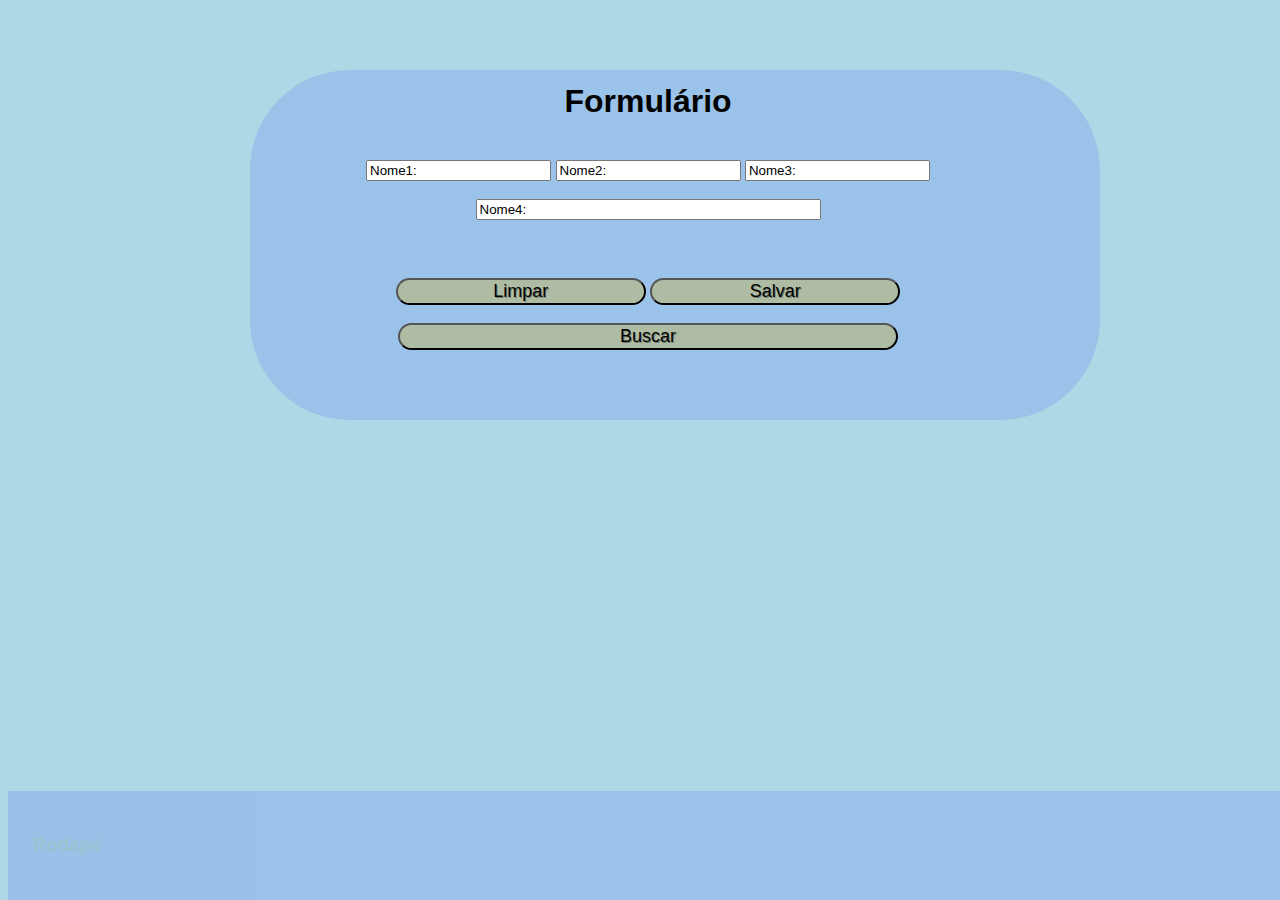
==== exercicio1/index.html @ d70a4bc1 "Exercicio1 HTML e CSS" ====
<!DOCTYPE html>
<html>
    <head>
        <link rel="stylesheet" type="text/css" href="teste.css" media="screen" />
        <title>Primeiro Teste</title>
    </head>
        
    <body >
        
            <br><br><br>
        
        <section>
                <article>
            </section>
            <div>
            
                <h1>Formulário </h1 style="position:relative"></h1>
            
            
            <form>
        
                <br>
                <input type="text" size="20px" value="Nome1:" style="position: relative">
                <input type="text" size="20px" value="Nome2:" style="position: relative">
                <input type="text" size="20px" value="Nome3:" style="position: relative">
                <br><br>
                <input type="text" size="40px" value="Nome4:" style="position: relative">
             </form>
             </div>
             
                </article>
            
                <br><br><br><br><br><br><br><br><br>
                <br><br><br>



                <div>
                <button class="botao" name="button">Limpar</button>
                <button class="botao" name="button">Salvar</button>
                <br><br>
                <button class="botao1" name="button">Buscar</button>
                </div>





              
            <footer>
               <h3>Rodapé</h3>
            </footer>
                
    </body>
</html>
---- exercicio1/teste.css ----
body {
  font-family: Arial, Helvetica, sans-serif;
 
  background-color: lightblue;
}




div{
text-align: center;
position: absolute;
width:100%;
}

form{
    display: inline-block;
}



article {
    
    position: absolute;
    left: 250px;
    top: 70px;
    float: top;
    padding: 100px;
    width: 650px;
    background-color: blue;
    height: 150px;
    opacity: .10; 
    border-radius: 100px;
    
}
    



footer{

    position: absolute;
    width: 1340px;
    bottom: 0px;
    background-color: blue;
    opacity: .10;
    padding: 25px;
    color: rgb(0, 0, 0);
  }

.botao{
    text-align: center;
    left: 500px;
    float: top;
    bottom: 0;
    left: 300px;
    width: 200px;
    background-color: rgba(189, 183, 107, 0.555);
    border-radius: 20px;
    text-shadow:1px 1px #0202025d;
    width: 250px;
    font-size: 18px;

}
.botao1{
    width: 500px;
    background-color:rgba(189,183,107,0.555);
    border-radius: 20px;
    font-size: 18px;
    text-shadow:1px 1px #0202025d;
}
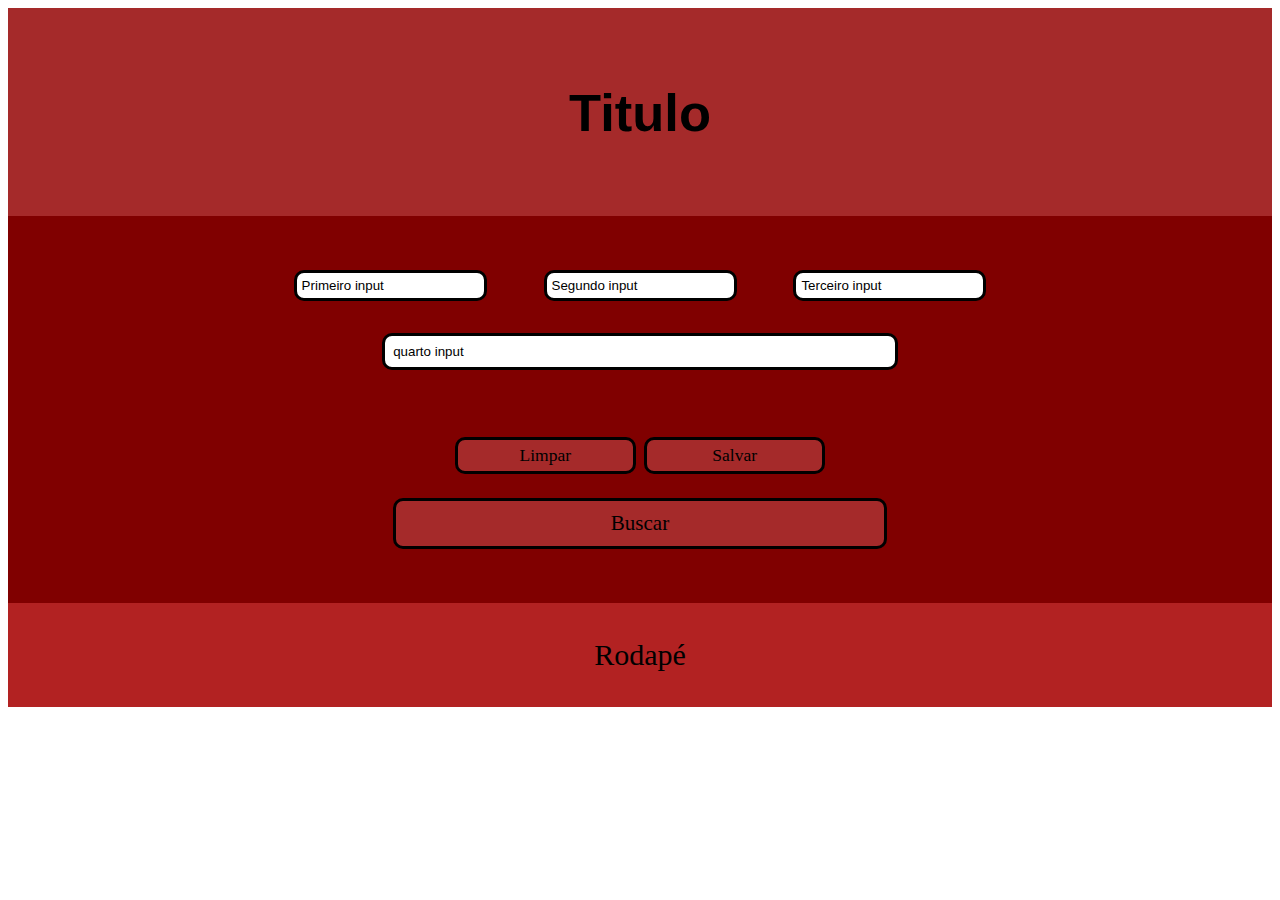
==== commit 109a5b6f: "Exercicios 1-3" ====
--- a/exercicio1/index.html
+++ b/exercicio1/index.html
@@ -1,56 +1,26 @@
-
 <!DOCTYPE html>
 <html>
     <head>
-        <link rel="stylesheet" type="text/css" href="teste.css" media="screen" />
-        <title>Primeiro Teste</title>
+        <meta charset="UTF-8">
+        <title>Titulo da página</title>
+        <link rel="stylesheet" type="text/css" href="teste.css">
     </head>
-        
-    <body >
-        
-            <br><br><br>
-        
-        <section>
-                <article>
+ 
+    <body>
+        <header><h2>Titulo</h2></header>
+        <form class="formulario">
+            <section>
+                <input class="campo-pequeno" type="text" name="primeiro" value="Primeiro input">
+                <input class="campo-pequeno" type="text" name="segundo" value="Segundo input">
+                <input class="campo-pequeno" type="text" name="terceiro" value="Terceiro input"></body></br>
+                <input class="campo-grande" type="text" name="quarto" value="quarto input"></br>
             </section>
-            <div>
-            
-                <h1>Formulário </h1 style="position:relative"></h1>
-            
-            
-            <form>
-        
-                <br>
-                <input type="text" size="20px" value="Nome1:" style="position: relative">
-                <input type="text" size="20px" value="Nome2:" style="position: relative">
-                <input type="text" size="20px" value="Nome3:" style="position: relative">
-                <br><br>
-                <input type="text" size="40px" value="Nome4:" style="position: relative">
-             </form>
-             </div>
-             
-                </article>
-            
-                <br><br><br><br><br><br><br><br><br>
-                <br><br><br>
-
-
-
-                <div>
-                <button class="botao" name="button">Limpar</button>
-                <button class="botao" name="button">Salvar</button>
-                <br><br>
-                <button class="botao1" name="button">Buscar</button>
-                </div>
-
-
-
-
-
-              
-            <footer>
-               <h3>Rodapé</h3>
-            </footer>
-                
+            <section>
+                <input class="botao-pequeno" type="button" value="Limpar">
+                <input class="botao-pequeno"type="button" value="Salvar"></br>
+                <input class="botao-grande" type="button" value="Buscar">
+            </section>
+        </form>
+        <footer>Rodapé</footer>  
     </body>
 </html>--- a/exercicio1/teste.css
+++ b/exercicio1/teste.css
@@ -1,71 +1,60 @@
-body {
-  font-family: Arial, Helvetica, sans-serif;
- 
-  background-color: lightblue;
+header {
+        background-color: #A52A2A;
+        padding: 30px;
+        text-align: center;
+        font-size: 35px;
+        color: black;
+        font-family: Arial, Helvetica, sans-serif;
+        font-weight: 600;
 }
+.container{
+    background-color: #800000; 
+        padding: 30px;
+}
+section{
+        background-color: #800000; 
+        padding: 30px;
+        text-align: center;
+        font-size: 35px;
+        border: 50px;
+       
+}
+footer{
+    background-color: #B22222;
+    padding: 35px;
+    text-align: center;
+    font-size: 30px;
+}
+.campo-pequeno{
+    border: 3px solid #000000;
+    padding: 5px;
+    border-radius: 10px;
+    margin: 2%;
 
-
-
-
-div{
-text-align: center;
-position: absolute;
-width:100%;
 }
-
-form{
-    display: inline-block;
+.campo-grande{
+    border: 3px solid #000000;
+    width: 41%;
+    padding: 8px;
+    border-radius: 10px;
 }
-
-
-
-article {
-    
-    position: absolute;
-    left: 250px;
-    top: 70px;
-    float: top;
-    padding: 100px;
-    width: 650px;
-    background-color: blue;
-    height: 150px;
-    opacity: .10; 
-    border-radius: 100px;
+.botao-pequeno{
+    border: 3px solid #000000;
+    width: 15%;
+    font-family: cursive;
+    font-size: 50%;
+    padding: 5px;
+    border-radius: 10px;
+    background: #A52A2A;
     
 }
-    
-
-
-
-footer{
-
-    position: absolute;
-    width: 1340px;
-    bottom: 0px;
-    background-color: blue;
-    opacity: .10;
-    padding: 25px;
-    color: rgb(0, 0, 0);
-  }
-
-.botao{
-    text-align: center;
-    left: 500px;
-    float: top;
-    bottom: 0;
-    left: 300px;
-    width: 200px;
-    background-color: rgba(189, 183, 107, 0.555);
-    border-radius: 20px;
-    text-shadow:1px 1px #0202025d;
-    width: 250px;
-    font-size: 18px;
-
+.botao-grande{
+    border: 3px solid #000000;
+    width: 41%;
+    font-family: cursive;
+    font-size: 60%;
+    padding: 10px;
+    border-radius: 10px;
+    background: #A52A2A;
+    margin: 2%;
 }
-.botao1{
-    width: 500px;
-    background-color:rgba(189,183,107,0.555);
-    border-radius: 20px;
-    font-size: 18px;
-    text-shadow:1px 1px #0202025d;
-}